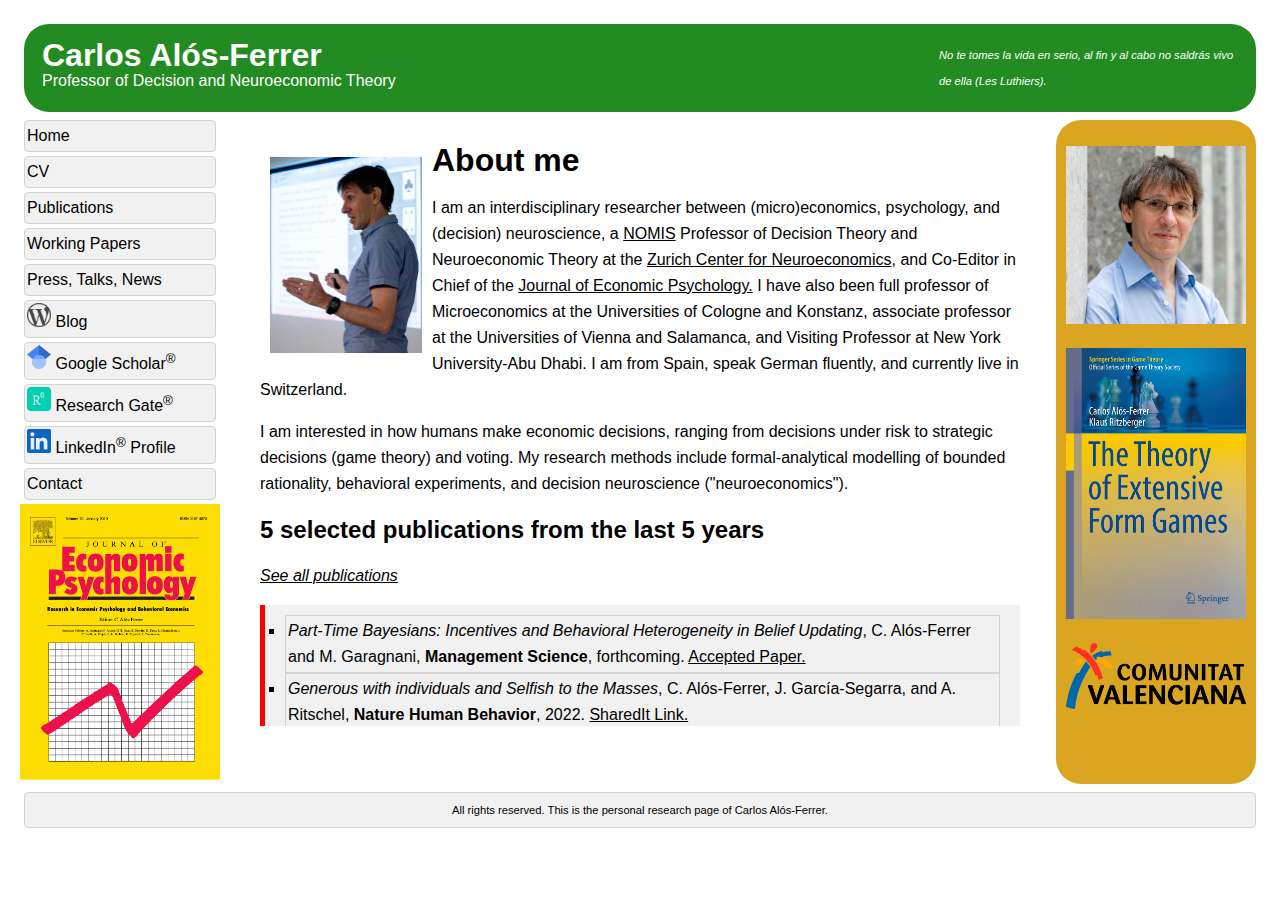
==== index.html @ 9c88b7bd "First version of the homepage, June 2022." ====
<!DOCTYPE html>
<html>
<head>
<link rel="stylesheet" href="blocks.css">
</head>
<body>

<div class="container wrapper">
  <div id="top">
    <table width=100%><tbody><tr><td width=50%><h1>Carlos Al&oacute;s-Ferrer</h1>
    <p>Professor of Decision and Neuroeconomic Theory</p></td>
    <td width=50% class="quote">No te tomes la vida en serio, al fin y al cabo no saldr&aacute;s vivo de ella (Les Luthiers).</td></tr></tbody></table>
  </div>
  <div class="wrapper">
   <div id="menubar">
     <ul id="menulist">
       <li class="menuitem"><a href="homeframe.html" target="middle frame">Home</a>
       <li class="menuitem"><a href="files/CV-Alos-Ferrer.pdf" target="middle frame">CV</a>
       <li class="menuitem"><a href="papersframe.html" target="middle frame">Publications</a>
       <li class="menuitem"><a href="WPsframe.html" target="middle frame">Working Papers</a> 
       <li class="menuitem"><a href="newsframe.html" target="middle frame">Press, Talks, News</a>     
       <li class="menuitem"><img src="pictures/WordpressLogo.png" width=24px>&nbsp;<a href="http://alosferrer.wordpress.com">Blog</a>
       <li class="menuitem"><img src="pictures/GoogleScholarLogo.png" width=24px>&nbsp;<a href="https://scholar.google.com/citations?user=c45lelAAAAAJ&hl=en">Google Scholar<sup>®</sup></a></li>
       <li class="menuitem"><img src="pictures/ResearchGateLogo.png" width=24px>&nbsp;<a href="https://www.researchgate.net/profile/Carlos-Alos-Ferrer">Research Gate<sup>®</sup></a></li>
       <li class="menuitem"><img src="pictures/LinkedInLogo.png" width=24px>&nbsp;<a href="https://www.linkedin.com/in/alosferrer/">LinkedIn<sup>®</sup> Profile</a></li>
       <li class="menuitem"><a href="mailto:&#99;&#97;&#114;&#108;&#111;&#115;&#46;&#97;&#108;&#111;&#115;&#45;&#102;&#101;&#114;&#114;&#101;&#114;&#64;&#101;&#99;&#111;&#110;&#46;&#117;&#122;&#104;&#46;&#99;&#104;">Contact</a></li>
     </ul>
     
     <a href="https://www.journals.elsevier.com/journal-of-economic-psychology"><img src="pictures/CoverJoEP.jpg" width=100% alt="Journal of Economic Psychology"></a>
    </div>
    <div id="main">
    <iframe src="homeframe.html" name="middle frame" style="border:none;" height="600px;" width="100%;" title="Home frame"></iframe>
   </div>
    <div id="sidebar">
    
		<p></p>    
      <img src="pictures/Alos-Ferrer.jpg" width=100% alt="Carlos Alos-Ferrer">
      
		<p></p>      
      <a href="https://www.amazon.com/Theory-Extensive-Form-Games-Springer/dp/3662499428/"><img src="pictures/BookTEF.jpg" width=100% alt="The Theory of Extensive Form Games"></a>
    
    	<p></p>
		<a href="https://www.comunitatvalenciana.com/en/home"><img src="pictures/LogoCV.png" width=100% alt="My region"></a>    
    </div>
  </div>  
  
  
  <div id="bottom">
    All rights reserved. This is the personal research page of Carlos Al&oacute;s-Ferrer.
  </div>
</div>

</body>
</html>
---- blocks.css ----
body {
    font: 100% Verdana, Lucida Sans, sans-serif;
    margin: 20px;
    line-height: 26px;
}

td.quote {
	float: right;
	font-style: italic;
	font-size: 70%}

img.floating {
  float: left;
  padding: 10px;
}

.container {
    xmin-width: 900px;
}

.wrapper {
    position: relative;
    overflow: auto;
}

#top, #sidebar, #bottom, .menuitem {
    border-radius: 4px;
    margin: 4px;
}

#top {
    background-color: #228B22; /*Forest Green; alt: #04AA6D; */
    color: #ffffff;
    padding: 15px;
    border-radius: 25px;
}

#menubar {
    width: 200px;
    float: left
}

#main {
    padding: 10px;
    margin: 0 210px;
}

#sidebar {
    background-color: #DAA520; /* GoldenRod; Alt: #87cefa; LightSkyBlue ; alt: #32a4e7; */
    color: #ffffff;
    padding: 10px;
    width: 180px;
    bottom: 0;
    top: 0;
    right: 0;
    position: absolute;
    border-radius: 25px;
}

#bottom {
    border: 1px solid #d4d4d4;
    background-color: #f1f1f1;
    text-align: center;
    padding: 10px;
    font-size: 70%;
    line-height: 14px;
}

#top h1, #top p, #menulist {
    margin: 0;
    padding: 0;
}

.menuitem {
    background-color: #f1f1f1;
    border: 1px solid #d4d4d4;
    list-style-type: none;
    padding: 2px;
    cursor: pointer;
}

.menuitem a {
	text-decoration: none;}  

.menuitem:hover {
    background-color: #ffffff;
}

ul.paperlist {
  border-left: 5px solid red;
  background-color: #f1f1f1;
  list-style-type: square;
  padding: 10px 20px;
}

.paper {
    background-color: #f1f1f1;
    border: 1px solid #d4d4d4;
    list-style-type: square;
    padding: 2px;
    cursor: pointer;
}

.paper:hover {
    background-color: #ffffff;
}

.paper a {
	text-decoration: underline;} 

table.papertable {
	border-collapse: collapse;
   width: 100%;
}

table.papertable tr {
	border-top-style: dotted;
}

table.papertable tr:nth-child(even) {
	background-color: lavender;}

table.papertable tr:hover {
	background-color: lightblue;}

td.linkcell {
	width: 15%;
	vertical-align: top;
}

td.datecell {
	width: 15%;
	vertical-align: top;
   font-family: "Lucida Console", "Courier New", monospace;
   font-weight: bold;
   color: DodgerBlue;
}

a {
    color: #000000;
    text-decoration: underline;
}

a:hover {
    text-decoration: none;
	 color: red;
}

@media (max-width: 800px) {
    #sidebar {
        width: auto;
        position: relative;
    } 
    #main {
        margin-right: 0;
    }    
       
}

@media (max-width: 600px) {
    #menubar {
        width: auto;
        float: none;
    }
    #main {
        margin: 0;
    }    
}
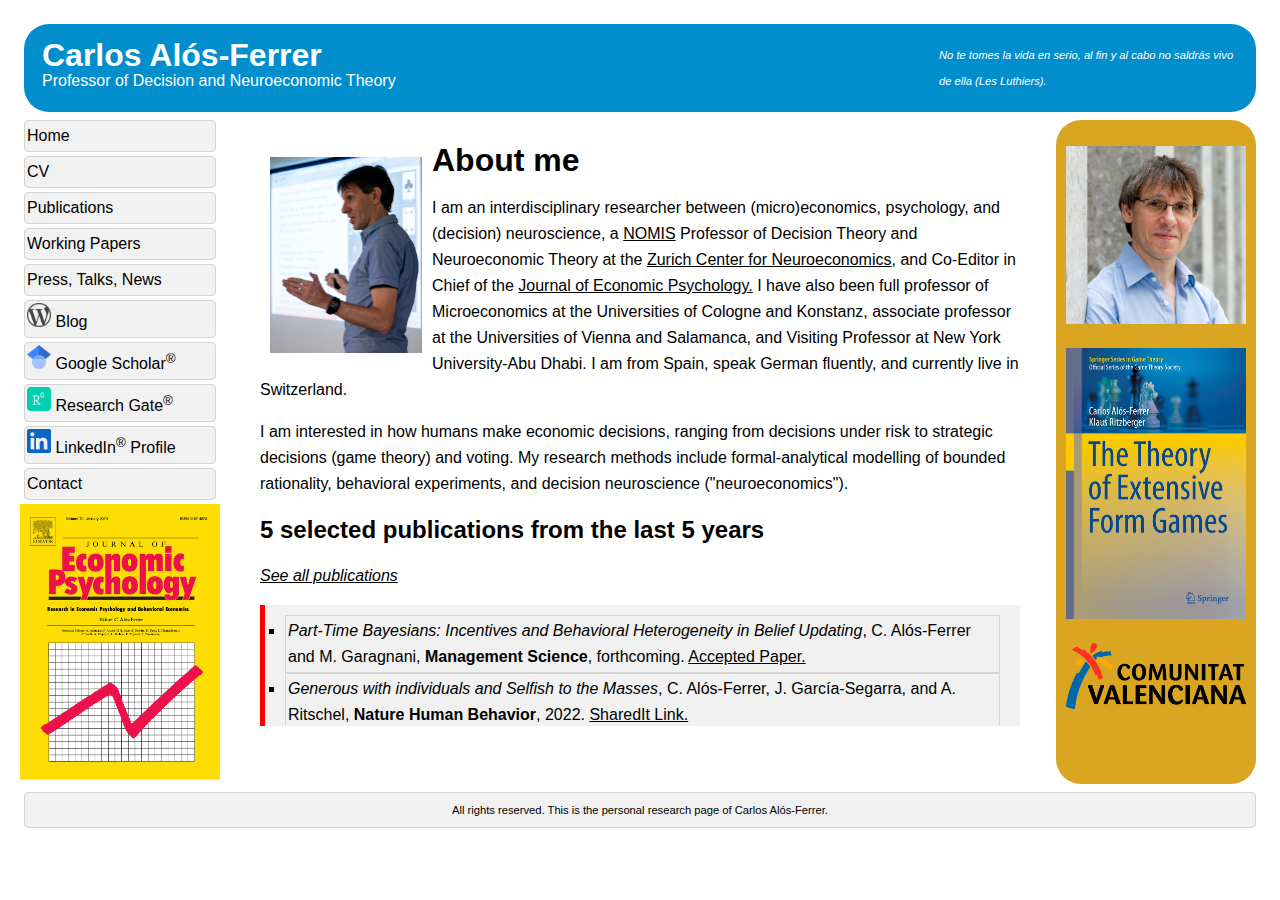
==== commit 2a0099c9: "Minor tweaks to css and index" ====
--- a/index.html
+++ b/index.html
@@ -1,6 +1,8 @@
  <!DOCTYPE html>
 <html>
 <head>
+<title>Carlos Al&oacute;s-Ferrer</title>
+<meta name="Keywords" content="Alos-Ferrer, Neuroeconomics, ZNE, Economic Psychology, JOEP, Microeconomics, Decision making, Game Theory, Response Times">
 <link rel="stylesheet" href="blocks.css">
 </head>
 <body>
@@ -40,7 +42,7 @@
       <a href="https://www.amazon.com/Theory-Extensive-Form-Games-Springer/dp/3662499428/"><img src="pictures/BookTEF.jpg" width=100% alt="The Theory of Extensive Form Games"></a>
     
     	<p></p>
-		<a href="https://www.comunitatvalenciana.com/en/home"><img src="pictures/LogoCV.png" width=100% alt="My region"></a>    
+	 <a href="https://www.comunitatvalenciana.com/en/home"><img src="pictures/LogoCV.png" width=100% alt="My region"></a>
     </div>
   </div>  
   
--- a/blocks.css
+++ b/blocks.css
@@ -29,7 +29,7 @@
 }
 
 #top {
-    background-color: #228B22; /*Forest Green; alt: #04AA6D; */
+    background-color: #008ECC; /* #228B22; Forest Green; alt: #04AA6D; */
     color: #ffffff;
     padding: 15px;
     border-radius: 25px;
@@ -76,7 +76,6 @@
     border: 1px solid #d4d4d4;
     list-style-type: none;
     padding: 2px;
-    cursor: pointer;
 }
 
 .menuitem a {
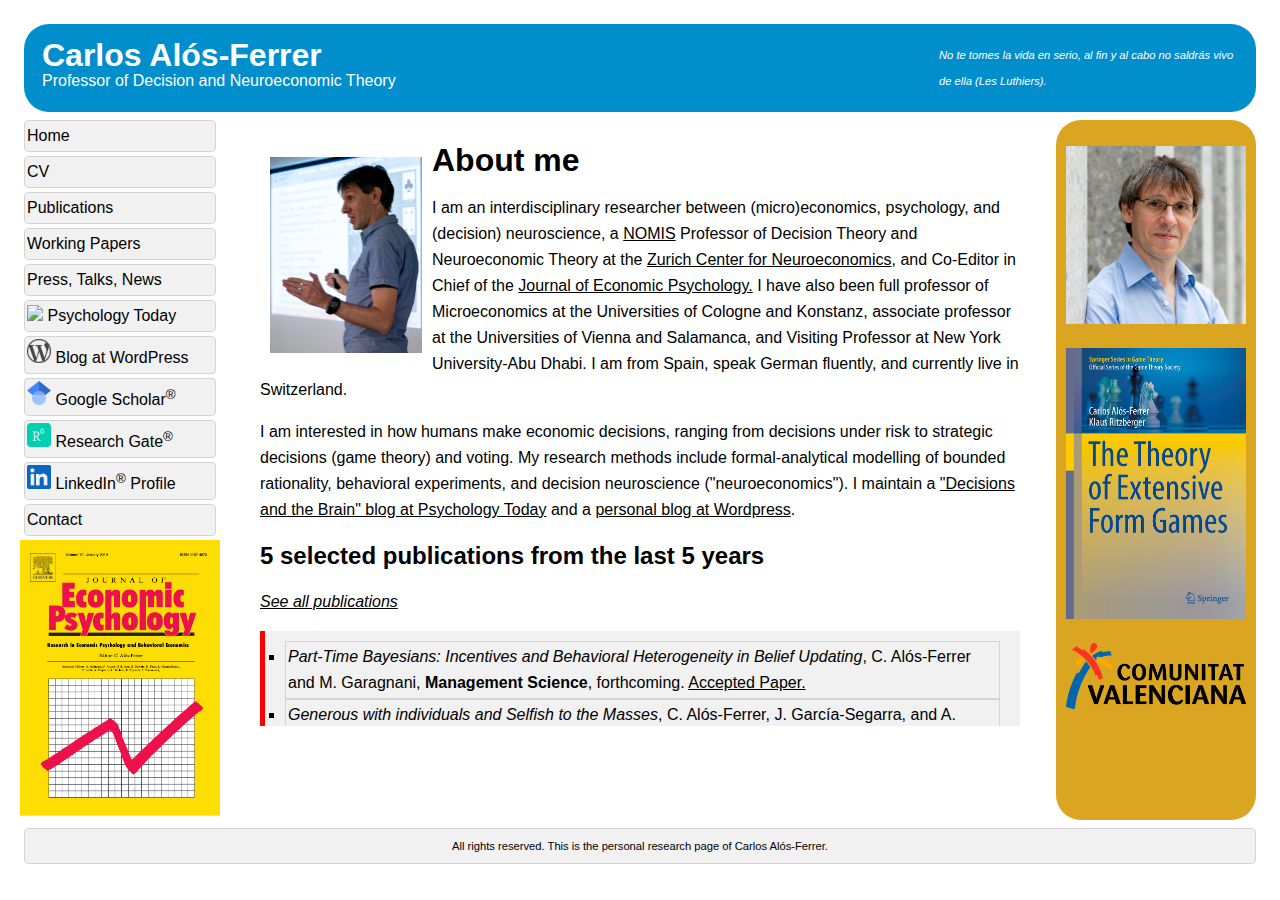
==== commit 96ca0bc0: "Linked to Psychology Today blog" ====
--- a/index.html
+++ b/index.html
@@ -20,8 +20,9 @@
        <li class="menuitem"><a href="files/CV-Alos-Ferrer.pdf" target="middle frame">CV</a>
        <li class="menuitem"><a href="papersframe.html" target="middle frame">Publications</a>
        <li class="menuitem"><a href="WPsframe.html" target="middle frame">Working Papers</a> 
-       <li class="menuitem"><a href="newsframe.html" target="middle frame">Press, Talks, News</a>     
-       <li class="menuitem"><img src="pictures/WordpressLogo.png" width=24px>&nbsp;<a href="http://alosferrer.wordpress.com">Blog</a>
+       <li class="menuitem"><a href="newsframe.html" target="middle frame">Press, Talks, News</a> 
+       <li class="menuitem"><img src="pictures/PT.png" width=24px>&nbsp;<a href="https://www.psychologytoday.com/us/blog/decisions-and-the-brain">Psychology Today</a>    
+       <li class="menuitem"><img src="pictures/WordpressLogo.png" width=24px>&nbsp;<a href="http://alosferrer.wordpress.com">Blog at WordPress</a>
        <li class="menuitem"><img src="pictures/GoogleScholarLogo.png" width=24px>&nbsp;<a href="https://scholar.google.com/citations?user=c45lelAAAAAJ&hl=en">Google Scholar<sup>®</sup></a></li>
        <li class="menuitem"><img src="pictures/ResearchGateLogo.png" width=24px>&nbsp;<a href="https://www.researchgate.net/profile/Carlos-Alos-Ferrer">Research Gate<sup>®</sup></a></li>
        <li class="menuitem"><img src="pictures/LinkedInLogo.png" width=24px>&nbsp;<a href="https://www.linkedin.com/in/alosferrer/">LinkedIn<sup>®</sup> Profile</a></li>
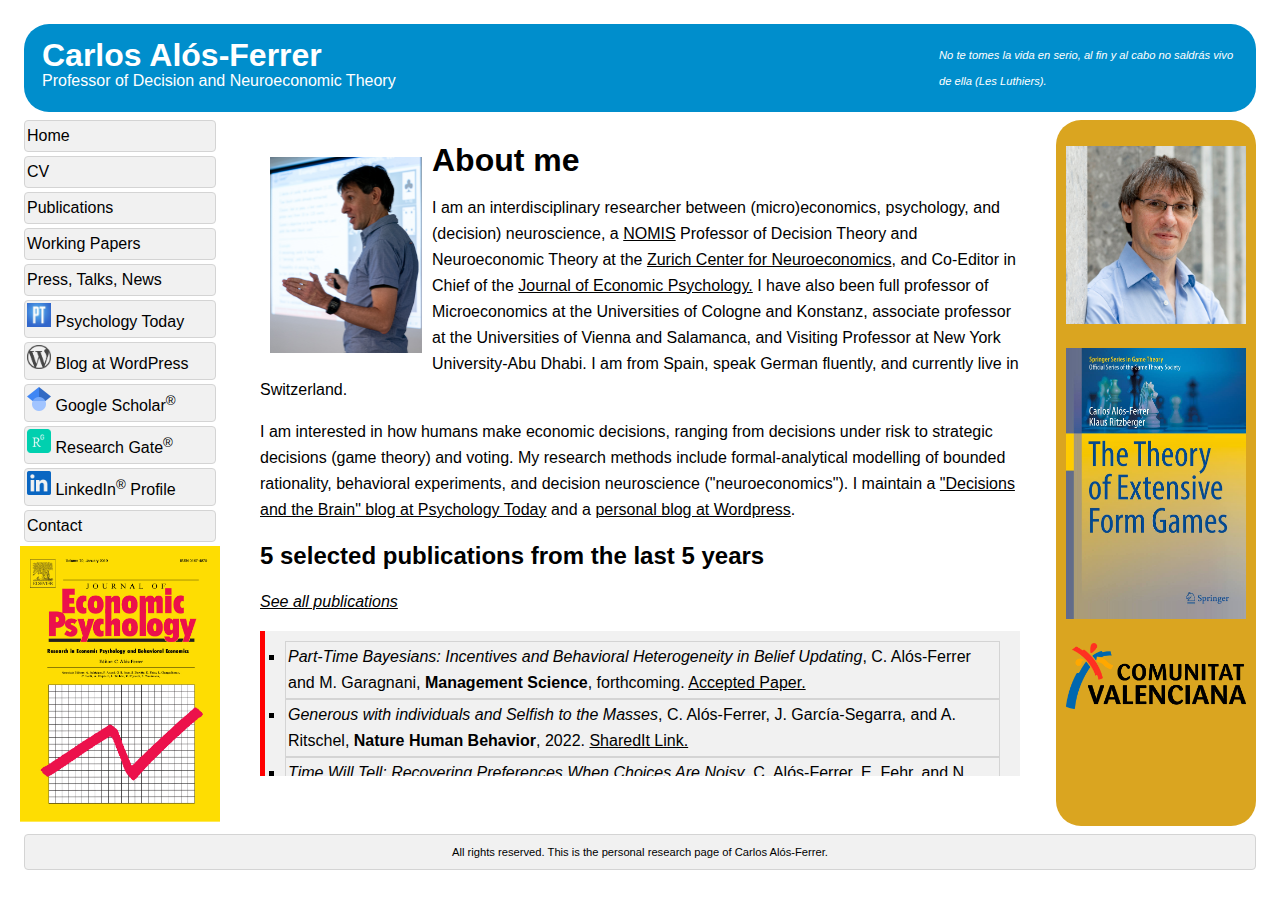
==== commit 64a4589e: "Adjusted height of middle frame" ====
--- a/index.html
+++ b/index.html
@@ -32,7 +32,7 @@
      <a href="https://www.journals.elsevier.com/journal-of-economic-psychology"><img src="pictures/CoverJoEP.jpg" width=100% alt="Journal of Economic Psychology"></a>
     </div>
     <div id="main">
-    <iframe src="homeframe.html" name="middle frame" style="border:none;" height="600px;" width="100%;" title="Home frame"></iframe>
+    <iframe src="homeframe.html" name="middle frame" style="border:none;" height="650px;" width="100%;" title="Home frame"></iframe>
    </div>
     <div id="sidebar">
     
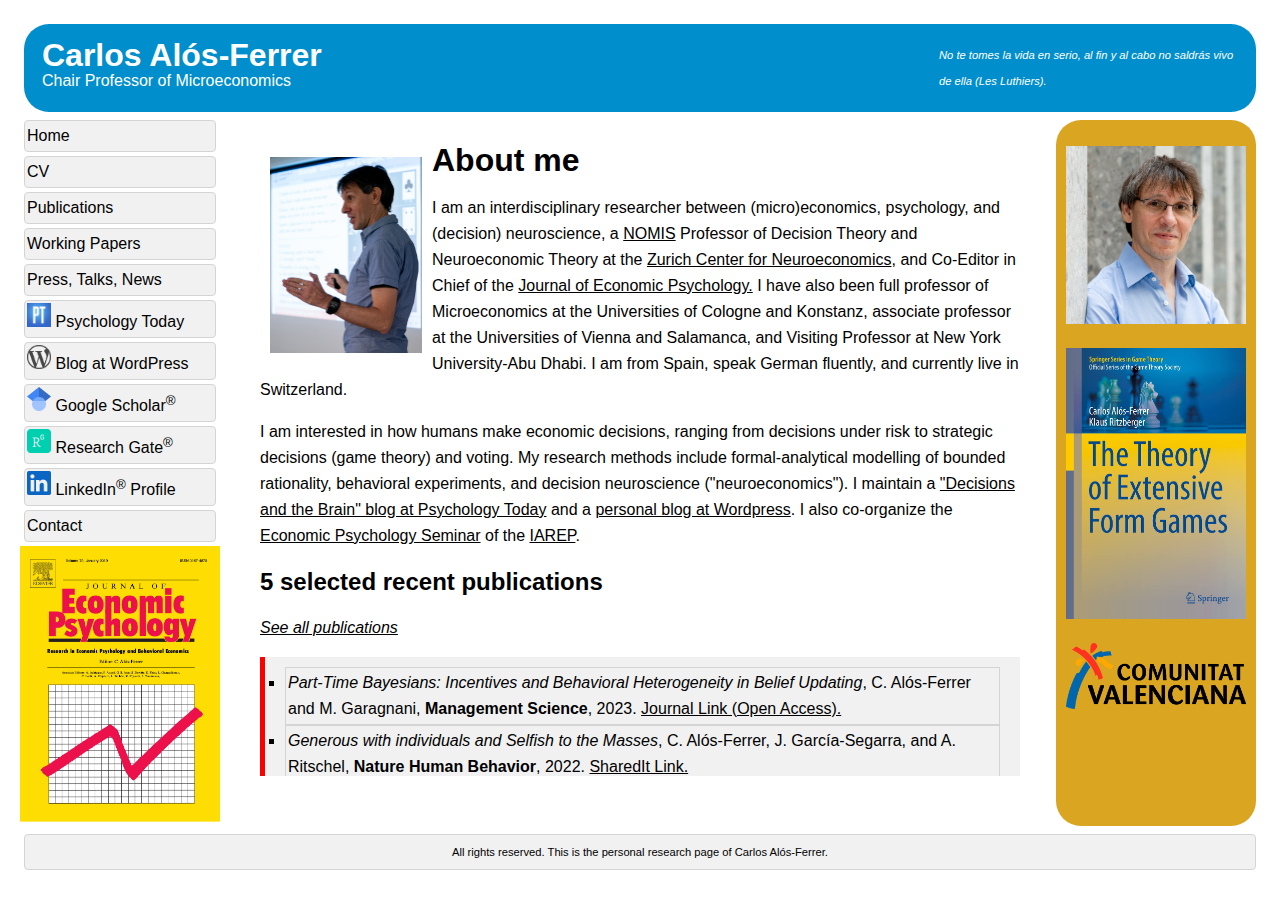
==== commit f134ee85: "Updated index and planned talks" ====
--- a/index.html
+++ b/index.html
@@ -2,7 +2,7 @@
 <html>
 <head>
 <title>Carlos Al&oacute;s-Ferrer</title>
-<meta name="Keywords" content="Alos-Ferrer, Neuroeconomics, ZNE, Economic Psychology, JOEP, Microeconomics, Decision making, Game Theory, Response Times">
+<meta name="Keywords" content="Alos-Ferrer, Better decisions, Neuroeconomics, Economic Psychology, JOEP, Microeconomics, Decision making, Game Theory, Response Times">
 <link rel="stylesheet" href="blocks.css">
 </head>
 <body>
@@ -10,7 +10,7 @@
 <div class="container wrapper">
   <div id="top">
     <table width=100%><tbody><tr><td width=50%><h1>Carlos Al&oacute;s-Ferrer</h1>
-    <p>Professor of Decision and Neuroeconomic Theory</p></td>
+    <p>Chair Professor of Microeconomics</p></td>
     <td width=50% class="quote">No te tomes la vida en serio, al fin y al cabo no saldr&aacute;s vivo de ella (Les Luthiers).</td></tr></tbody></table>
   </div>
   <div class="wrapper">
@@ -26,7 +26,7 @@
        <li class="menuitem"><img src="pictures/GoogleScholarLogo.png" width=24px>&nbsp;<a href="https://scholar.google.com/citations?user=c45lelAAAAAJ&hl=en">Google Scholar<sup>®</sup></a></li>
        <li class="menuitem"><img src="pictures/ResearchGateLogo.png" width=24px>&nbsp;<a href="https://www.researchgate.net/profile/Carlos-Alos-Ferrer">Research Gate<sup>®</sup></a></li>
        <li class="menuitem"><img src="pictures/LinkedInLogo.png" width=24px>&nbsp;<a href="https://www.linkedin.com/in/alosferrer/">LinkedIn<sup>®</sup> Profile</a></li>
-       <li class="menuitem"><a href="mailto:&#99;&#97;&#114;&#108;&#111;&#115;&#46;&#97;&#108;&#111;&#115;&#45;&#102;&#101;&#114;&#114;&#101;&#114;&#64;&#101;&#99;&#111;&#110;&#46;&#117;&#122;&#104;&#46;&#99;&#104;">Contact</a></li>
+       <li class="menuitem"><a href="&#109;&#97;&#105;&#108;&#116;&#111;&#58;%63%2E%61%6C%6F%73%66%65%72%72%65%72%40%6C%61%6E%63%61%73%74%65%72%2E%61%63%2E%75%6B">Contact</a></li>
      </ul>
      
      <a href="https://www.journals.elsevier.com/journal-of-economic-psychology"><img src="pictures/CoverJoEP.jpg" width=100% alt="Journal of Economic Psychology"></a>
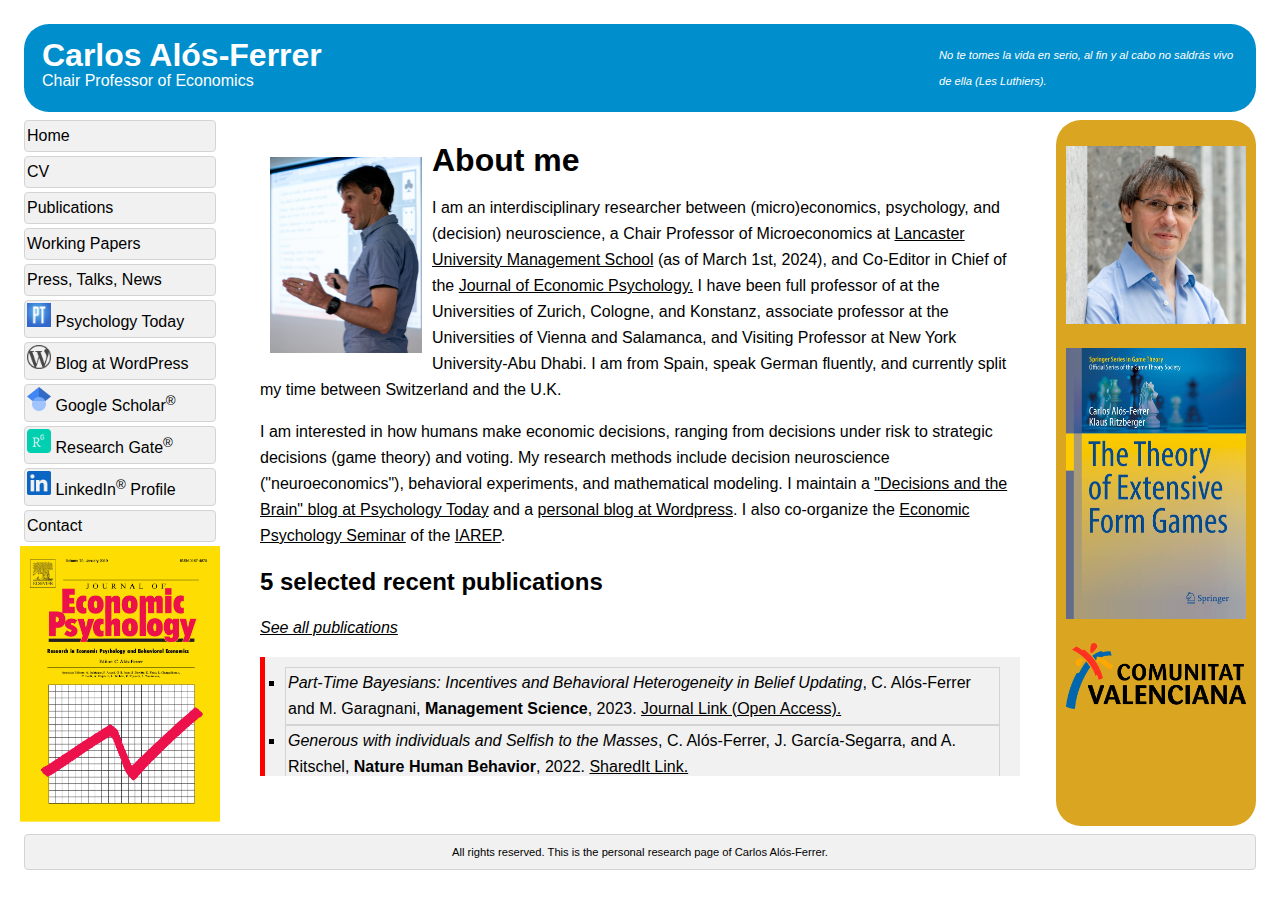
==== commit 757968fd: "New affiliation, corrected typos in talks" ====
--- a/index.html
+++ b/index.html
@@ -10,7 +10,7 @@
 <div class="container wrapper">
   <div id="top">
     <table width=100%><tbody><tr><td width=50%><h1>Carlos Al&oacute;s-Ferrer</h1>
-    <p>Chair Professor of Microeconomics</p></td>
+    <p>Chair Professor of Economics</p></td>
     <td width=50% class="quote">No te tomes la vida en serio, al fin y al cabo no saldr&aacute;s vivo de ella (Les Luthiers).</td></tr></tbody></table>
   </div>
   <div class="wrapper">
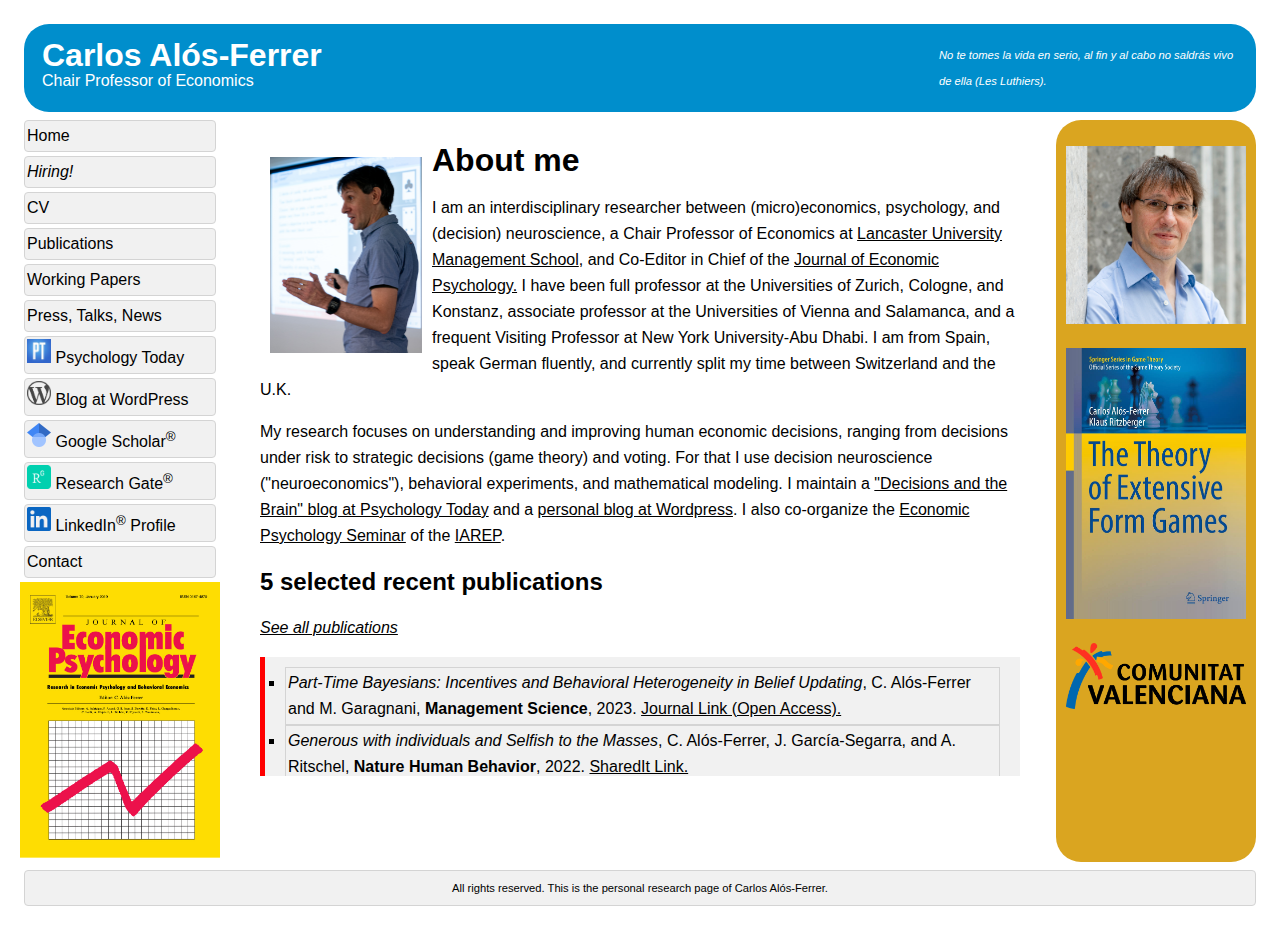
==== commit cc89993a: "Added hiring, fixed wrong entry in news and talks" ====
--- a/index.html
+++ b/index.html
@@ -17,6 +17,7 @@
    <div id="menubar">
      <ul id="menulist">
        <li class="menuitem"><a href="homeframe.html" target="middle frame">Home</a>
+       <li class="menuitem"><a href="hiring.html" target="middle frame"><i>Hiring!</i></a>
        <li class="menuitem"><a href="files/CV-Alos-Ferrer.pdf" target="middle frame">CV</a>
        <li class="menuitem"><a href="papersframe.html" target="middle frame">Publications</a>
        <li class="menuitem"><a href="WPsframe.html" target="middle frame">Working Papers</a> 
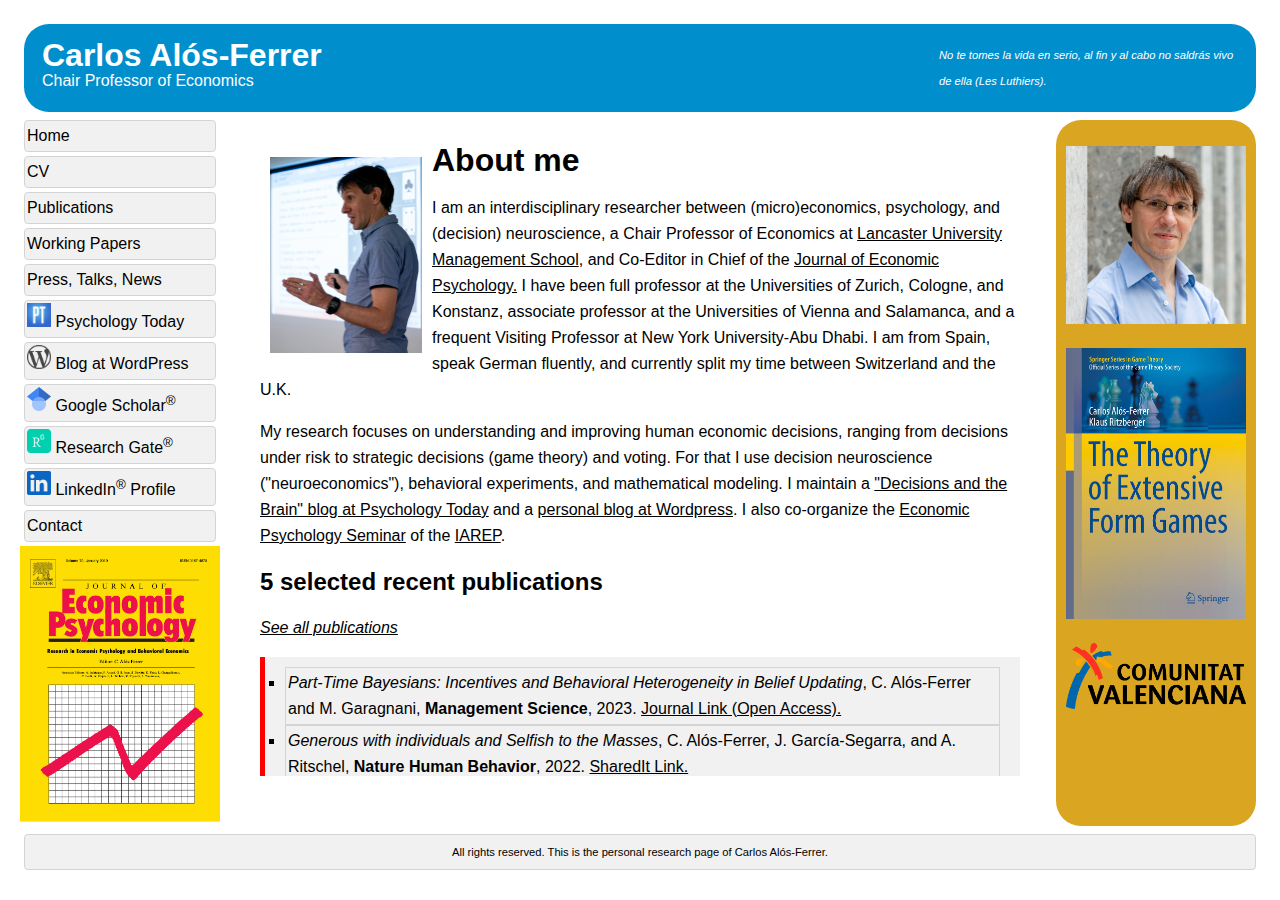
==== commit 7566df72: "Deleted hiring" ====
--- a/index.html
+++ b/index.html
@@ -17,7 +17,6 @@
    <div id="menubar">
      <ul id="menulist">
        <li class="menuitem"><a href="homeframe.html" target="middle frame">Home</a>
-       <li class="menuitem"><a href="hiring.html" target="middle frame"><i>Hiring!</i></a>
        <li class="menuitem"><a href="files/CV-Alos-Ferrer.pdf" target="middle frame">CV</a>
        <li class="menuitem"><a href="papersframe.html" target="middle frame">Publications</a>
        <li class="menuitem"><a href="WPsframe.html" target="middle frame">Working Papers</a> 
